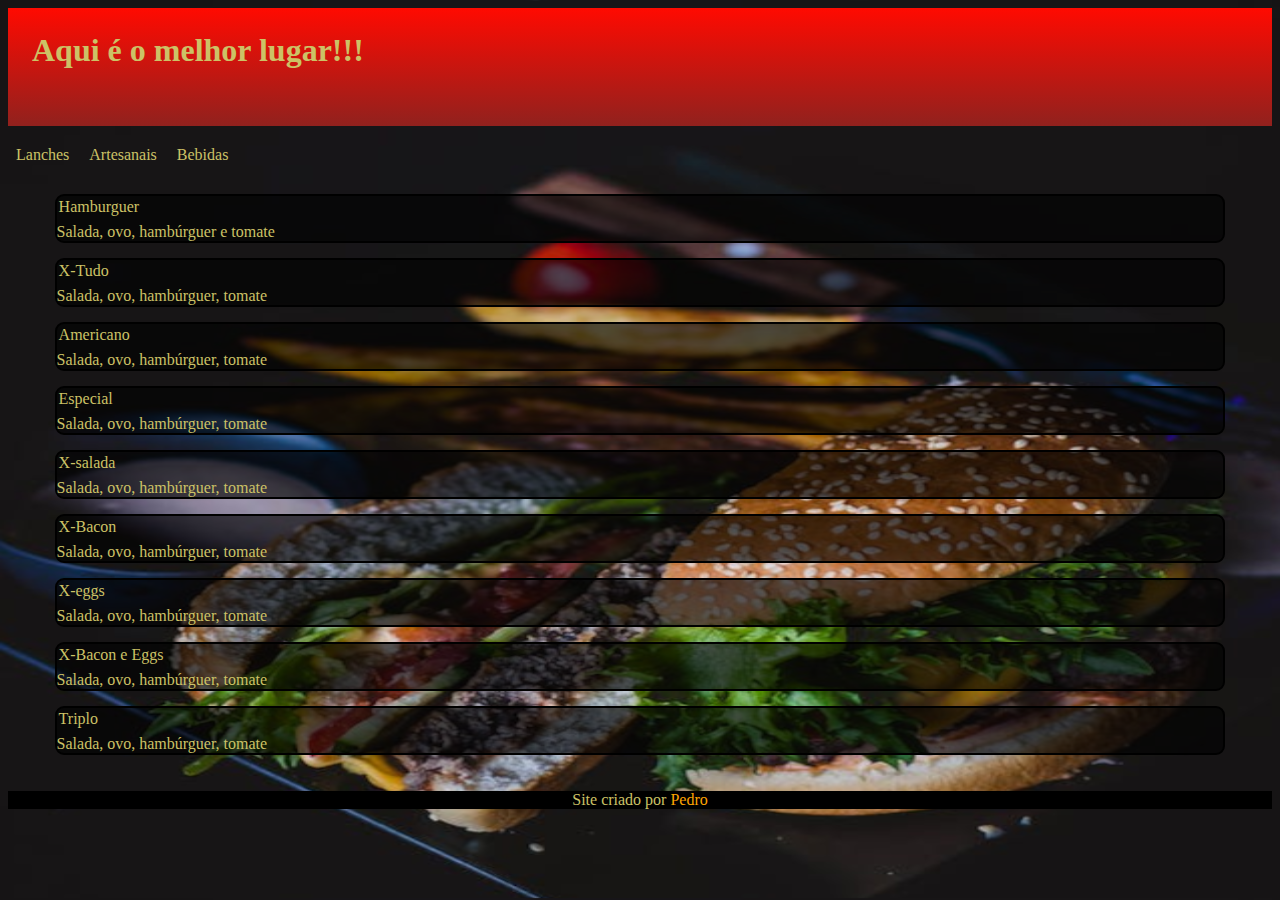
==== Paginas/index.html @ 8a700605 "Adicionando algumas logos" ====
<!DOCTYPE html>
<html lang="pt-br">
<head>
    <meta charset="UTF-8">
    <meta name="viewport" content="width=device-width, initial-scale=1.0">
    <title>Hambúrguer</title>
    <link rel="stylesheet" href="../Estilos/style.css">
</head>
<body>
    <header>
        <h1> Aqui é o melhor lugar!!!</h1>
    </header>
    <nav>
        <a href="#">
            <p>Lanches</p>
        </a>
        <a href="#">
            <p>Artesanais</p>
        </a>
        <a href="#">
            <p>Bebidas</p>
        </a>
    </nav>
    <main>
        <section>
            <article>
                <p>Hamburguer</p>
                Salada, ovo, hambúrguer e tomate
            </article>
            <article>
                <p>X-Tudo</p>
                Salada, ovo, hambúrguer, tomate
            </article>
            <article>
                <p>Americano</p>
                Salada, ovo, hambúrguer, tomate
            </article>
            <article>
                <p>Especial</p>
                Salada, ovo, hambúrguer, tomate
            </article>
            <article>
                <p>X-salada</p>
                Salada, ovo, hambúrguer, tomate
            </article>
            <article>
                <p>X-Bacon</p>
                Salada, ovo, hambúrguer, tomate
            </article>
            <article>
                <p>X-eggs</p>
                Salada, ovo, hambúrguer, tomate
            </article>
            <article>
                <p>X-Bacon e Eggs</p>
                Salada, ovo, hambúrguer, tomate
            </article>
            <article>
                <p>Triplo</p>
                Salada, ovo, hambúrguer, tomate
            </article>
        </section>
    </main>
    <footer>
        <p>Site criado por <a href="../Paginas/contato.html" target="_blank" type="external">Pedro</a></p>
    </footer>
</body>
</html>
---- Estilos/style.css ----
@charset "UTF-8";

@font-face {
    font-family: banner;
    src: url(Fontes/Wrong\ Delivery.ttf);
}

@import url('https://fonts.googleapis.com/css2? family= Passion+One & display=swap');

:root{
    --font001: "Passion one", cursive;
}
/*
#8acb88 -> Verde mais claro
#CCC266 -> Amarelinho
#FF0A01 -> Vermelho
#CC2E29 -> Vermelho mais escuro

Teste
*/

body{
    height: 98vh;
    background-image: url(../imagens/fundo.png);
    background-size: 100% 100%;
    position: relative;
    
}

header{
    background-image: linear-gradient(to bottom, #FF0A01, #99221eef);
    height: 100px;
    margin: 0px 0px 20px 0px;
    padding: 9px;
    color: #CCC266;
}

header > h1{
    margin: 10px;
    padding: 5px;
    font-family: var(--font001);

}

nav  p{
    display: inline;
    margin: 3px;
    padding: 5px;
    color: #CCC266;
    
}

nav a{
    text-decoration: none;
    transition-duration: 0.5s;
}

nav p:active{
    background-color: #CCC266;
    border-radius: 3px;
    color: black;
}

nav p:hover{
    background-color: #CCC266;
    border-radius: 3px;
    color: black;
}

main{
    padding: 5px;
    margin: 10px auto;
    width: 95%;
    
    
    
}

article{
    border: 2px solid black;
    border-radius: 9px;
    margin: 15px;
    padding: 0%;
    background-color: rgba(0, 0, 0, 0.616);
    color: #CCC266;
}

article > p{
    padding: 2px 0px 7px 2px;
    margin: 0%;
}

footer{
    background-color: black;
    color: #CCC266;
    text-align: center;
}

footer  a{
    text-decoration: none;
    color: orange;
}
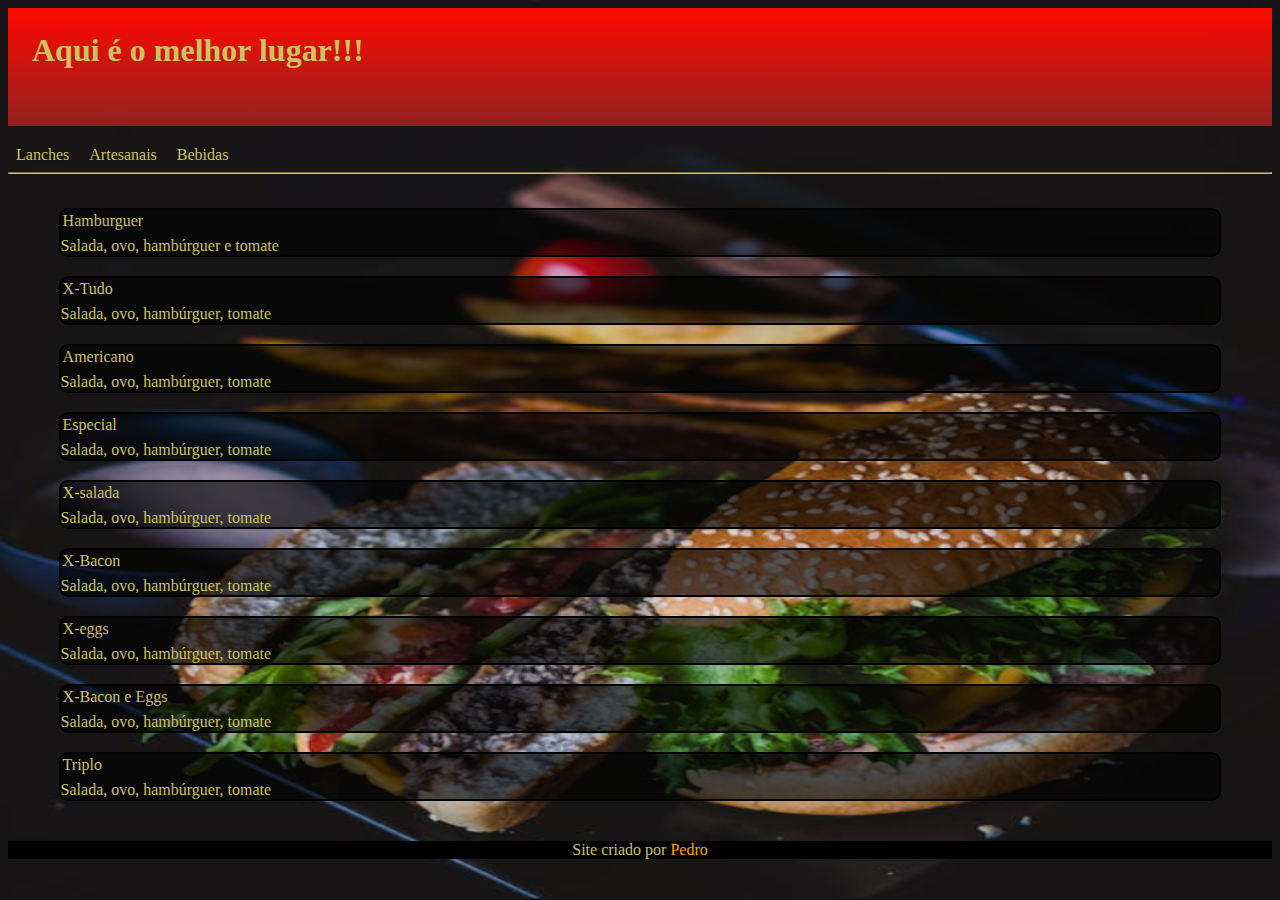
==== commit 2d73b2fb: "Alteração no menu" ====
--- a/Paginas/index.html
+++ b/Paginas/index.html
@@ -21,6 +21,7 @@
             <p>Bebidas</p>
         </a>
     </nav>
+    <hr style="border-color: #CCC266;">
     <main>
         <section>
             <article>
--- a/Estilos/style.css
+++ b/Estilos/style.css
@@ -65,21 +65,19 @@
     background-color: #CCC266;
     border-radius: 3px;
     color: black;
+    
 }
 
 main{
     padding: 5px;
     margin: 10px auto;
     width: 95%;
-    
-    
-    
 }
 
 article{
     border: 2px solid black;
     border-radius: 9px;
-    margin: 15px;
+    margin: 19px;
     padding: 0%;
     background-color: rgba(0, 0, 0, 0.616);
     color: #CCC266;
@@ -90,10 +88,21 @@
     margin: 0%;
 }
 
+article:hover{
+    border: 1px solid #CCC266;
+    padding: 2.8% 2.8% 3% 2.8%;
+    margin-bottom: 50px;
+    background-image: url(../imagens/lanche.png);
+    background-size: contain;
+    background-repeat: no-repeat;
+    background-position: right;
+}
+
 footer{
     background-color: black;
     color: #CCC266;
     text-align: center;
+    margin: 0%;
 }
 
 footer  a{
